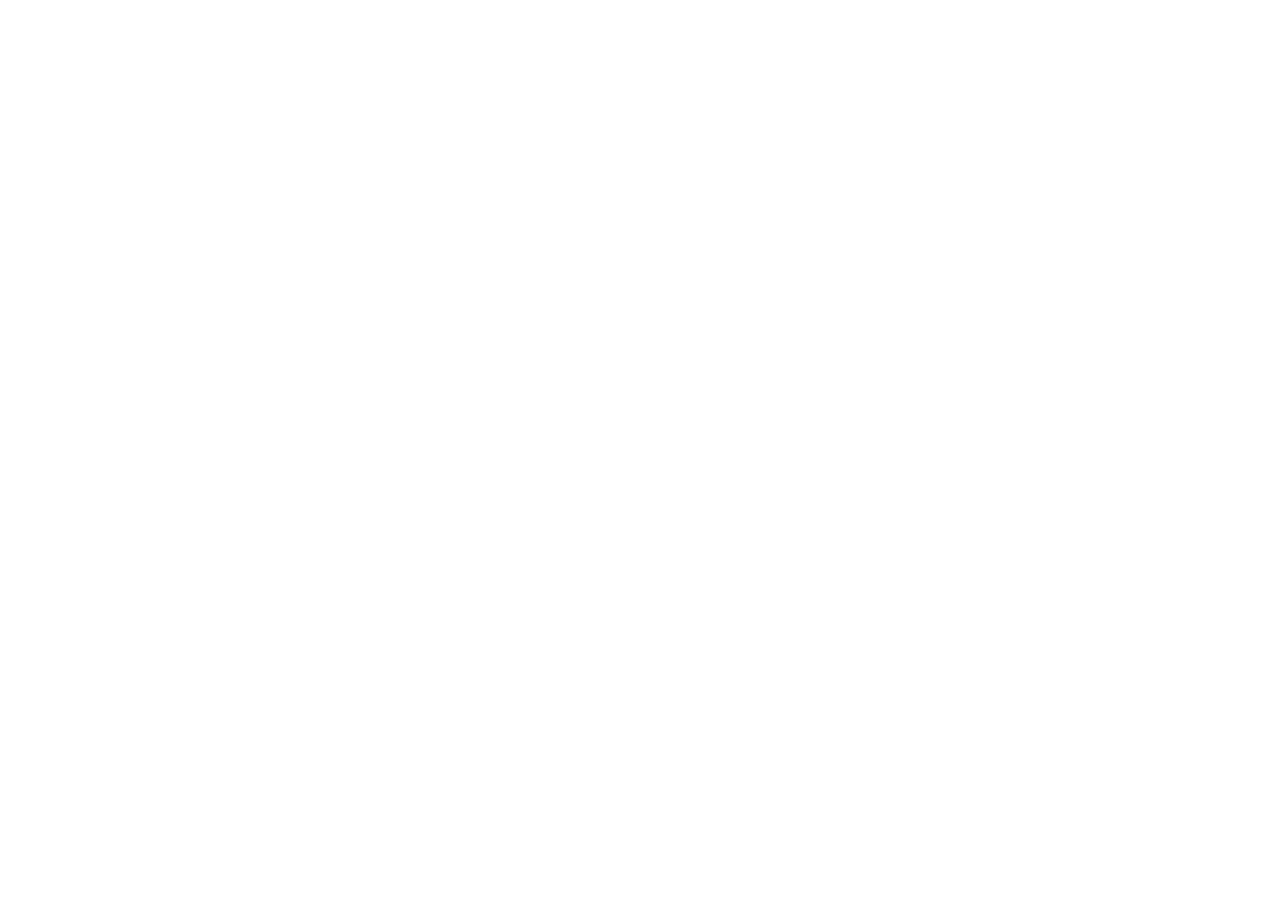
==== tangent1.html @ 38eccfe8 "First commit: basic (working) chart class" ====
<!DOCTYPE html>
<meta charset="utf-8">


<html>

<head>
    <script src="https://d3js.org/d3.v7.min.js"></script>
</head>

<body>

    <div class="viz-container" id="viz1"></div>

    <script src="math_viz.js"></script>

</body>

</html>
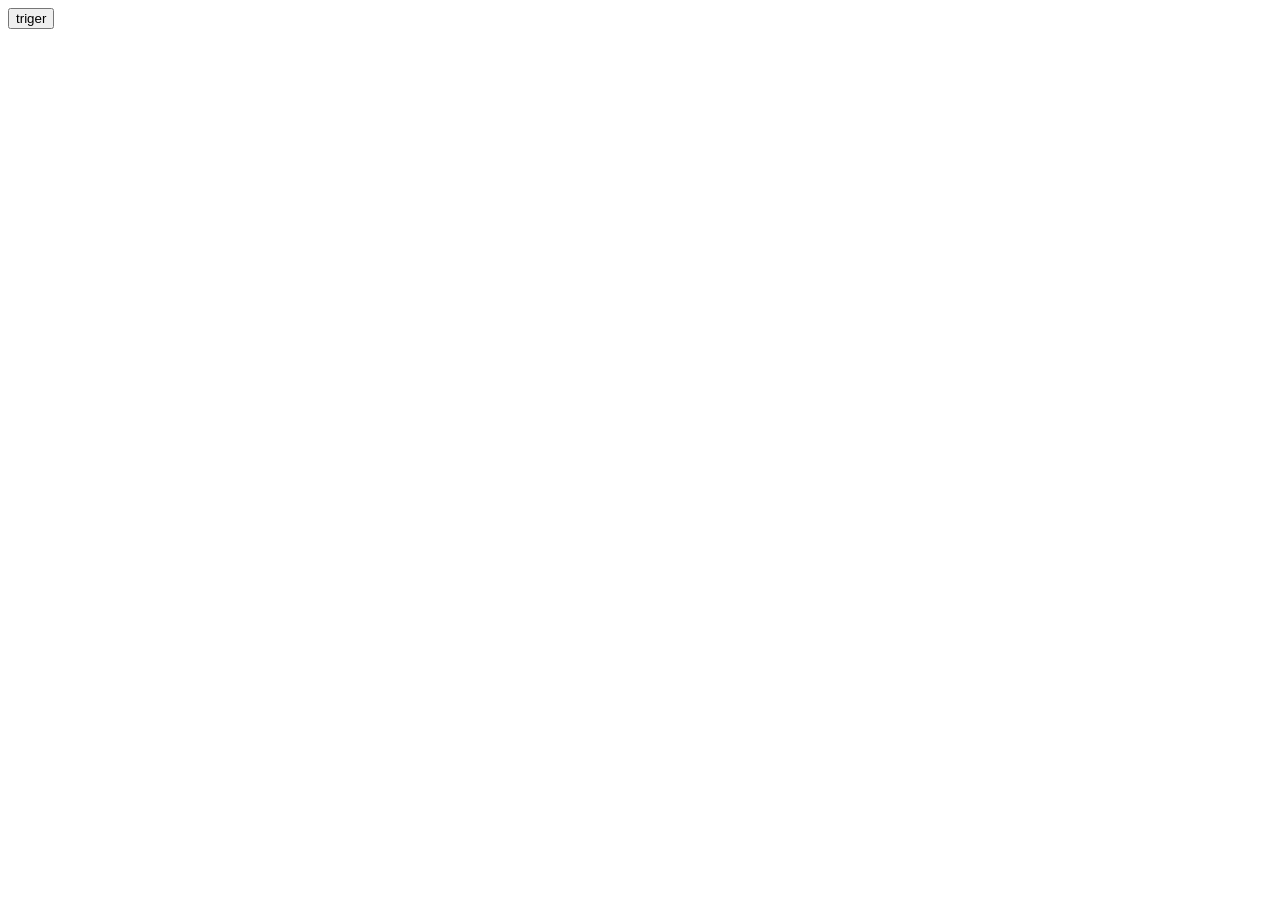
==== commit 76420878: "graphClass: added update function" ====
--- a/tangent1.html
+++ b/tangent1.html
@@ -13,6 +13,8 @@
 
     <div class="viz-container" id="viz1"></div>
 
+    <button id="testBtn">triger</button>
+
     <script src="math_viz.js"></script>
 
 </body>
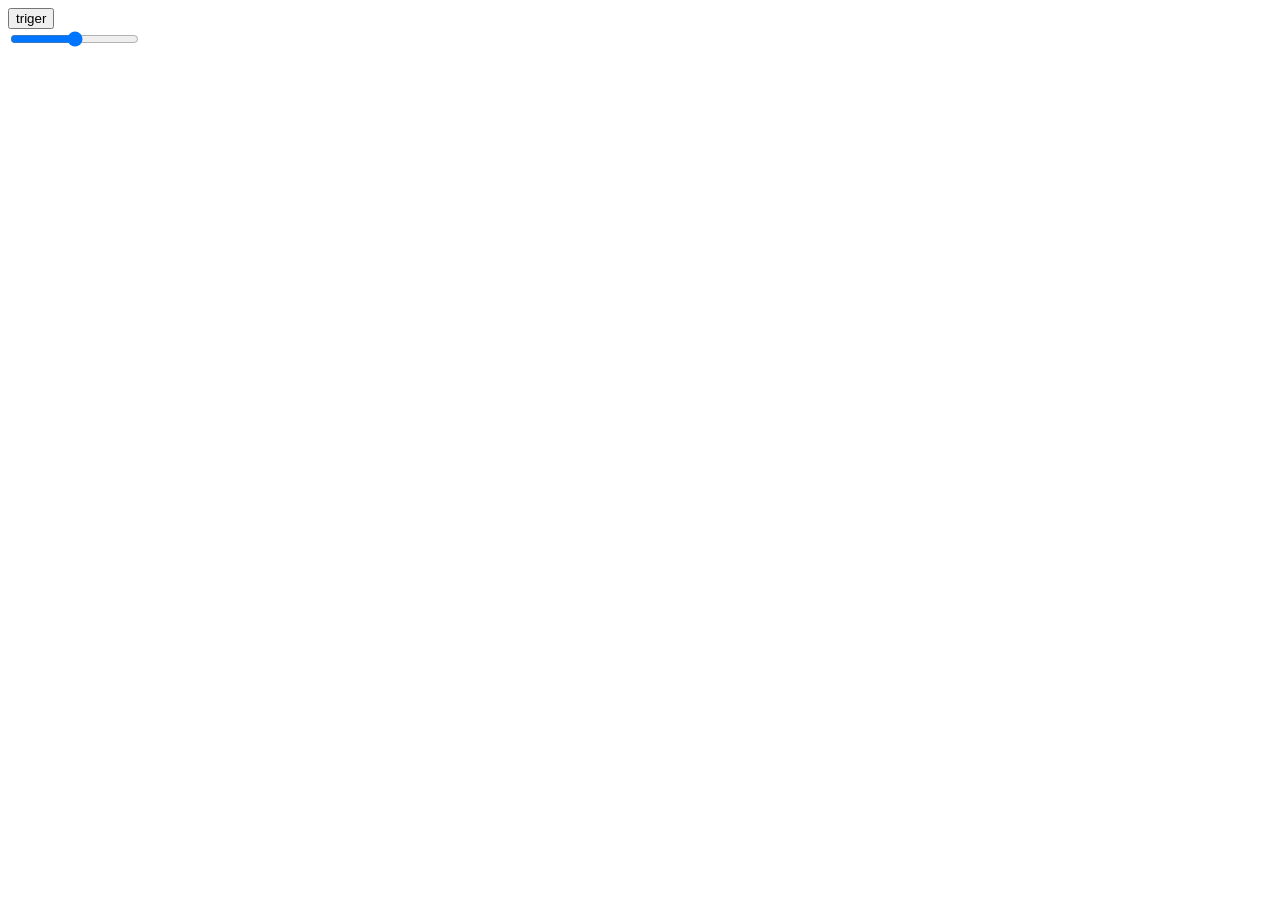
==== commit 55f3ed28: "added tangent translate function" ====
--- a/tangent1.html
+++ b/tangent1.html
@@ -14,6 +14,9 @@
     <div class="viz-container" id="viz1"></div>
 
     <button id="testBtn">triger</button>
+        <div class="slidecontainer">
+        <input type="range" min="0" max="1000" value="500" class="slider" id="xSlider">
+    </div>
 
     <script src="math_viz.js"></script>
 
